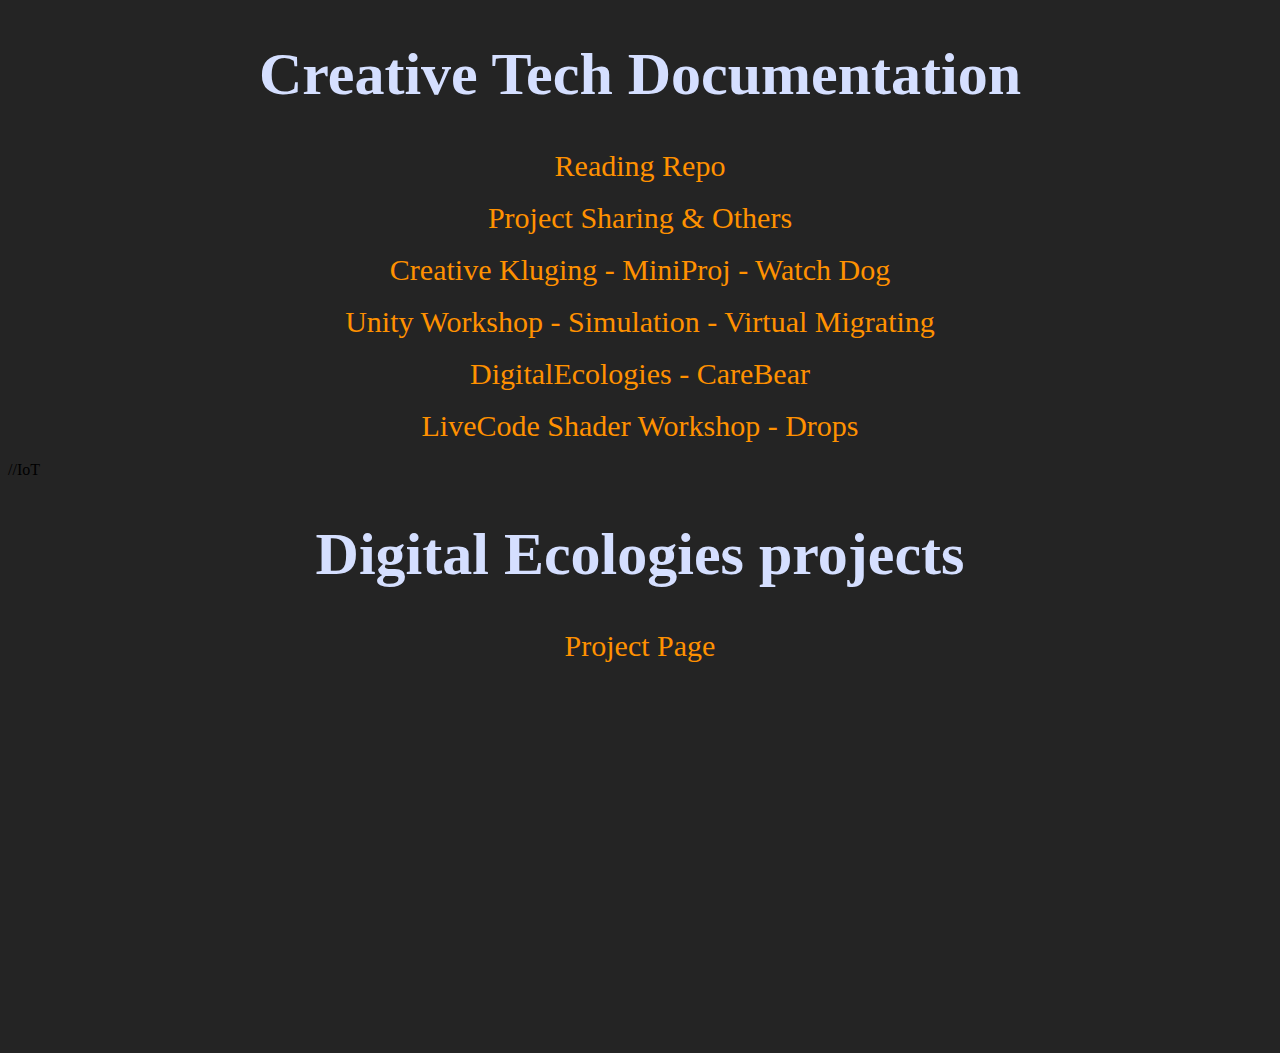
==== index.html @ 709d5130 "final3.0" ====
<!DOCTYPE html>
<html lang="en">
<head>
    <meta charset="utf-8">
    <meta name="viewport" content="width=device-width, initial-sacle=1.0">
    <link rel="stylesheet" href="style.css">
    <title>CreativeTech-kikita</title>
  
</head>
<body >

    <div class="quotes">
        <h1>Creative Tech Documentation</h1>
    <div style="background-position:center;text-align:center">
        <a href="readingrepo.html"> Reading Repo</a> <br><br>
        <a href="projshare.html"> Project Sharing & Others</a> <br><br>
        <a href="watchdog.html"> Creative Kluging - MiniProj - Watch Dog</a> <br><br>
        <a href="simulation.html"> Unity Workshop - Simulation - Virtual Migrating</a> <br><br>
        <a href="digitalecologies.html"> DigitalEcologies - CareBear</a> <br><br>
        <a href="drops.html"> LiveCode Shader Workshop - Drops</a> <br><br>
    </div>
</div>

//IoT
    <div style="background-position:center;text-align:center">
        <h1>Digital Ecologies projects</h1>
        <a href="testdigital.html"> Project Page</a> 
        <br> <br>
        <iframe src="https://player.vimeo.com/video/487453859" width="640" height="360" frameborder="0" allow="autoplay; fullscreen" allowfullscreen></iframe>   
         <br> 
    </div>

</body>
</html>
---- style.css ----
body
{
    background-color:#242424;
}
h1
{
    font-family:"Montserrat-Bold";
    color:rgb(213, 223, 255);
    text-align:center;
    font-size:60px;
    
}
h2
{
    font-family:"Montserrat";
    text-decoration:underline;
    color:rgb(213, 223, 255);
    text-align:center;
    font-size:30px;
    text-align:center;
}
h3
{
    font-family:"Montserrat-medium";
    color:rgb(213, 223, 255);
    font-size:20px;
    text-align:center;
}

p
{
    font-family:"Montserrat-light";
    color:rgb(213, 223, 255);
    font-size:20px;
    text-align:left;
    line-height:150%;
}
h4
{
    font-family:"Montserrat-medium";
    color:rgb(252, 160, 255);
    font-size:20px;
    text-align:center;
  
}
h5
{
    font-family:"Consolas";
    color:rgb(228, 228, 228);
    font-size:20px;
    text-align:center;
  
}

a
{ 
    font-family:"Montserrat-SemiBold";
    color:rgb(255, 145, 0);
    font-size:30px;
    text-decoration: none;
    text-align: center;
}

.app
{
    width:800px;
    margin:0 auto;
    -moz-column-count:3; /* Firefox */
	-webkit-column-count:3; /* Safari and Chrome */
    column-count:3;
    -moz-column-gap:40px; /* Firefox */
	-webkit-column-gap:40px; /* Safari and Chrome */
	column-gap:40px;
}
.gif
{
    width:1200px;
    margin:0 auto;
    -moz-column-count:3; /* Firefox */
	-webkit-column-count:3; /* Safari and Chrome */
    column-count:3;
    -moz-column-gap:0px; /* Firefox */
	-webkit-column-gap:0px; /* Safari and Chrome */
	column-gap:0px;
}
.quote
{
    font-family:"Montserrat-light";
    
    color:rgb(107, 141, 253);
    font-size:17px;
    font-style:italic;
    text-align:left;   
}
.quotes
{
    width:800px;
    margin:0 auto;
    
}

span
{   font-size:17px;
    font-family:"Montserrat-medium";
    color:rgb(165, 185, 250);

}
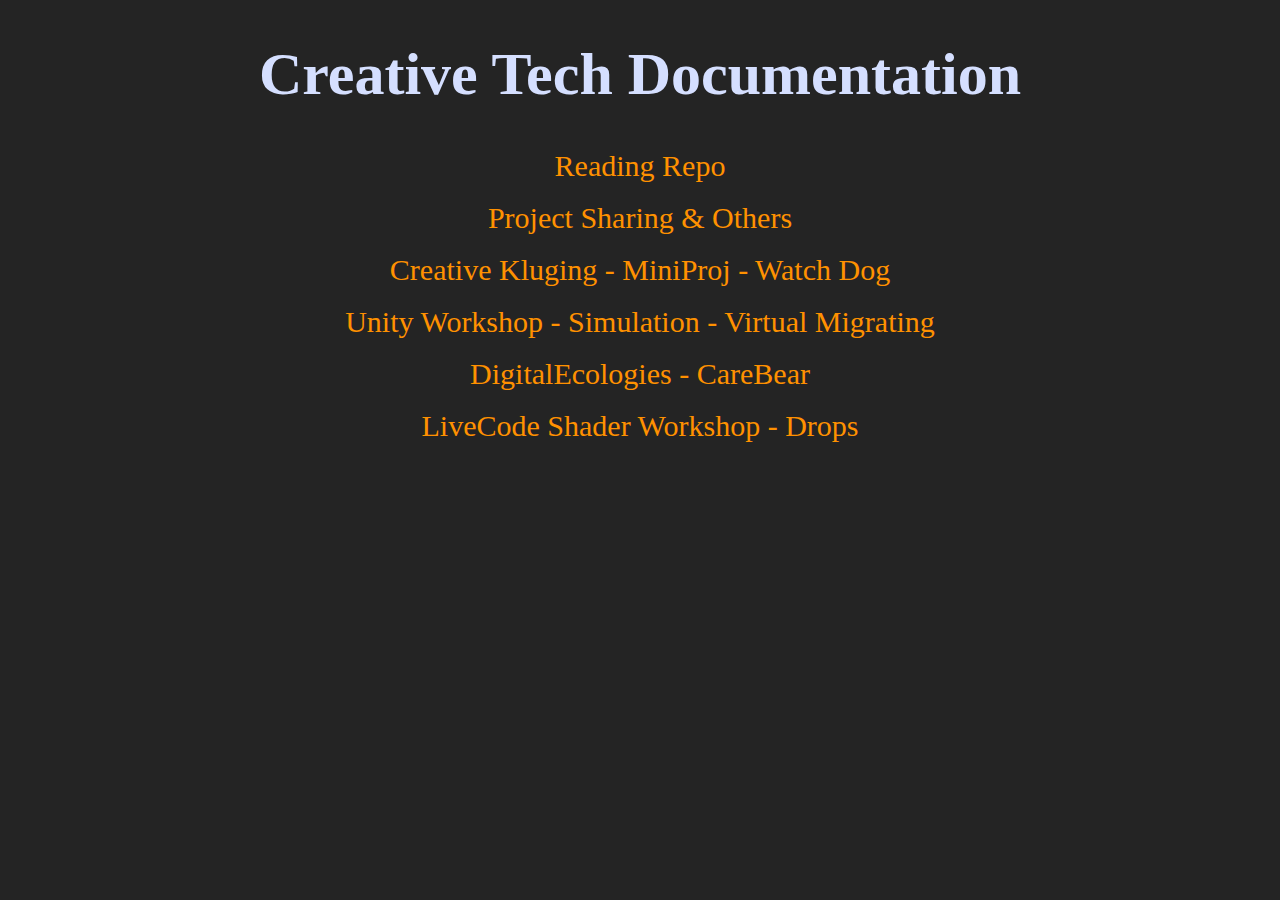
==== commit 6a7e82a9: "final4.0" ====
--- a/index.html
+++ b/index.html
@@ -21,14 +21,6 @@
     </div>
 </div>
 
-//IoT
-    <div style="background-position:center;text-align:center">
-        <h1>Digital Ecologies projects</h1>
-        <a href="testdigital.html"> Project Page</a> 
-        <br> <br>
-        <iframe src="https://player.vimeo.com/video/487453859" width="640" height="360" frameborder="0" allow="autoplay; fullscreen" allowfullscreen></iframe>   
-         <br> 
-    </div>
 
 </body>
 </html>--- a/style.css
+++ b/style.css
@@ -72,13 +72,13 @@
 	-webkit-column-gap:40px; /* Safari and Chrome */
 	column-gap:40px;
 }
-.gif
+.layout2
 {
-    width:1200px;
+    width:2000x;
     margin:0 auto;
-    -moz-column-count:3; /* Firefox */
-	-webkit-column-count:3; /* Safari and Chrome */
-    column-count:3;
+    -moz-column-count:2; /* Firefox */
+	-webkit-column-count:2; /* Safari and Chrome */
+    column-count:2;
     -moz-column-gap:0px; /* Firefox */
 	-webkit-column-gap:0px; /* Safari and Chrome */
 	column-gap:0px;
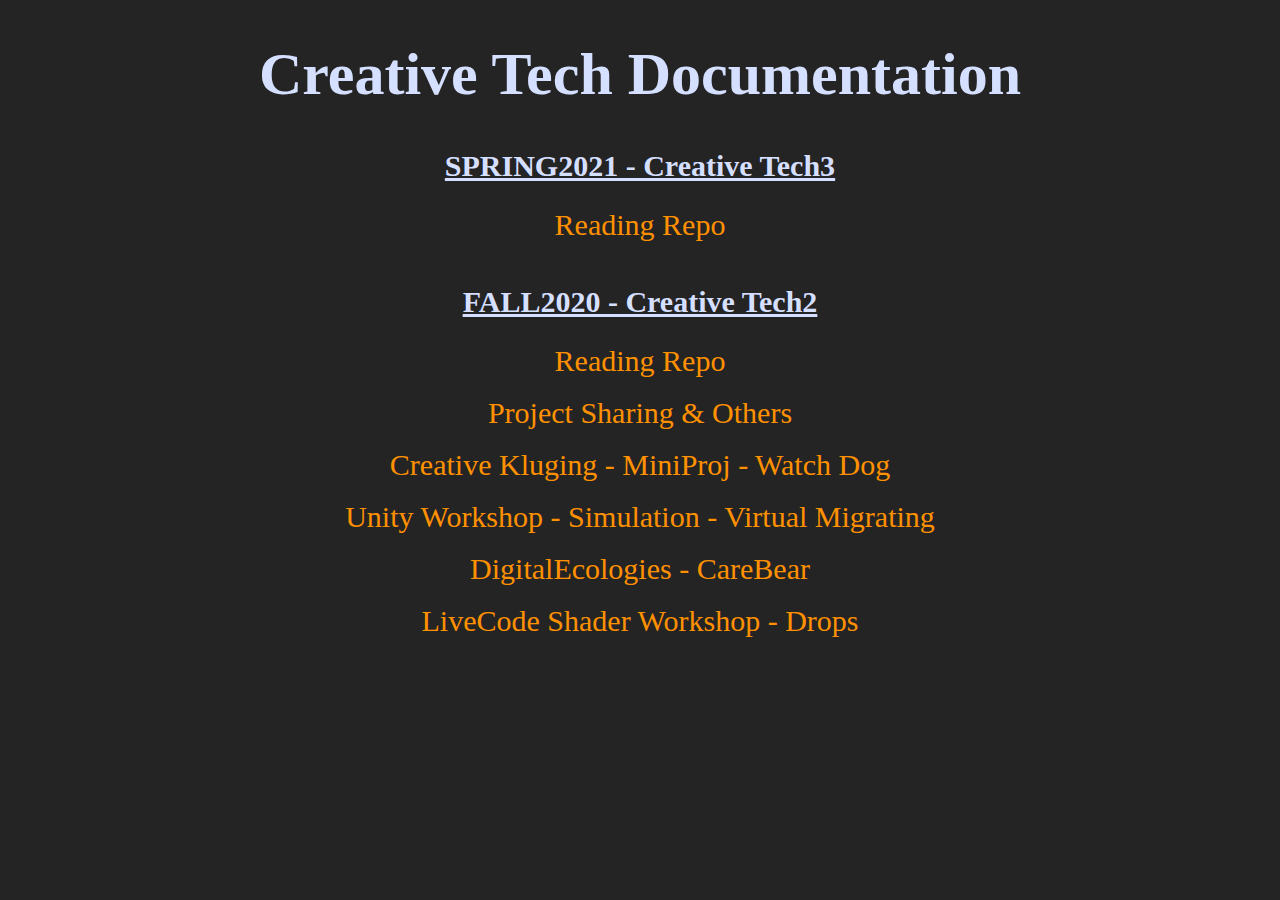
==== commit a789f260: "SP21-week1" ====
--- a/index.html
+++ b/index.html
@@ -11,7 +11,13 @@
 
     <div class="quotes">
         <h1>Creative Tech Documentation</h1>
+        <div style="background-position:center;text-align:center">
+            <h2>SPRING2021 - Creative Tech3 </h2>
+            <a href="readingrepo2.html"> Reading Repo</a> <br><br>
+            
+        </div>
     <div style="background-position:center;text-align:center">
+        <h2>FALL2020 - Creative Tech2 </h2>
         <a href="readingrepo.html"> Reading Repo</a> <br><br>
         <a href="projshare.html"> Project Sharing & Others</a> <br><br>
         <a href="watchdog.html"> Creative Kluging - MiniProj - Watch Dog</a> <br><br>
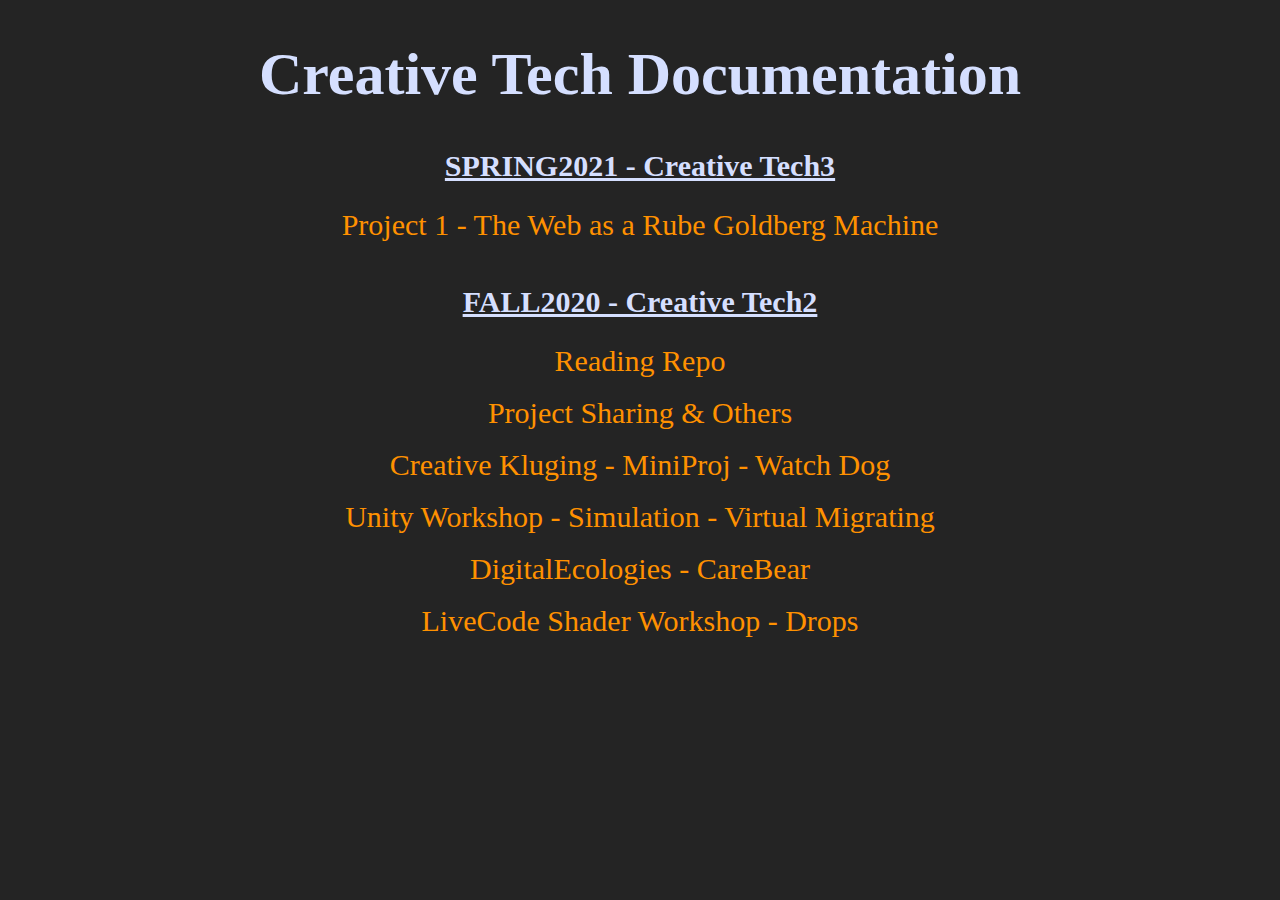
==== commit 28013852: "week1 document" ====
--- a/index.html
+++ b/index.html
@@ -8,12 +8,12 @@
   
 </head>
 <body >
-
     <div class="quotes">
         <h1>Creative Tech Documentation</h1>
         <div style="background-position:center;text-align:center">
             <h2>SPRING2021 - Creative Tech3 </h2>
-            <a href="readingrepo2.html"> Reading Repo</a> <br><br>
+          <!-- <a href="readingrepo2.html"> Reading Repo</a> <br><br> --> 
+            <a href="WebRGM.html"> Project 1 - The Web as a Rube Goldberg Machine </a> <br><br>
             
         </div>
     <div style="background-position:center;text-align:center">
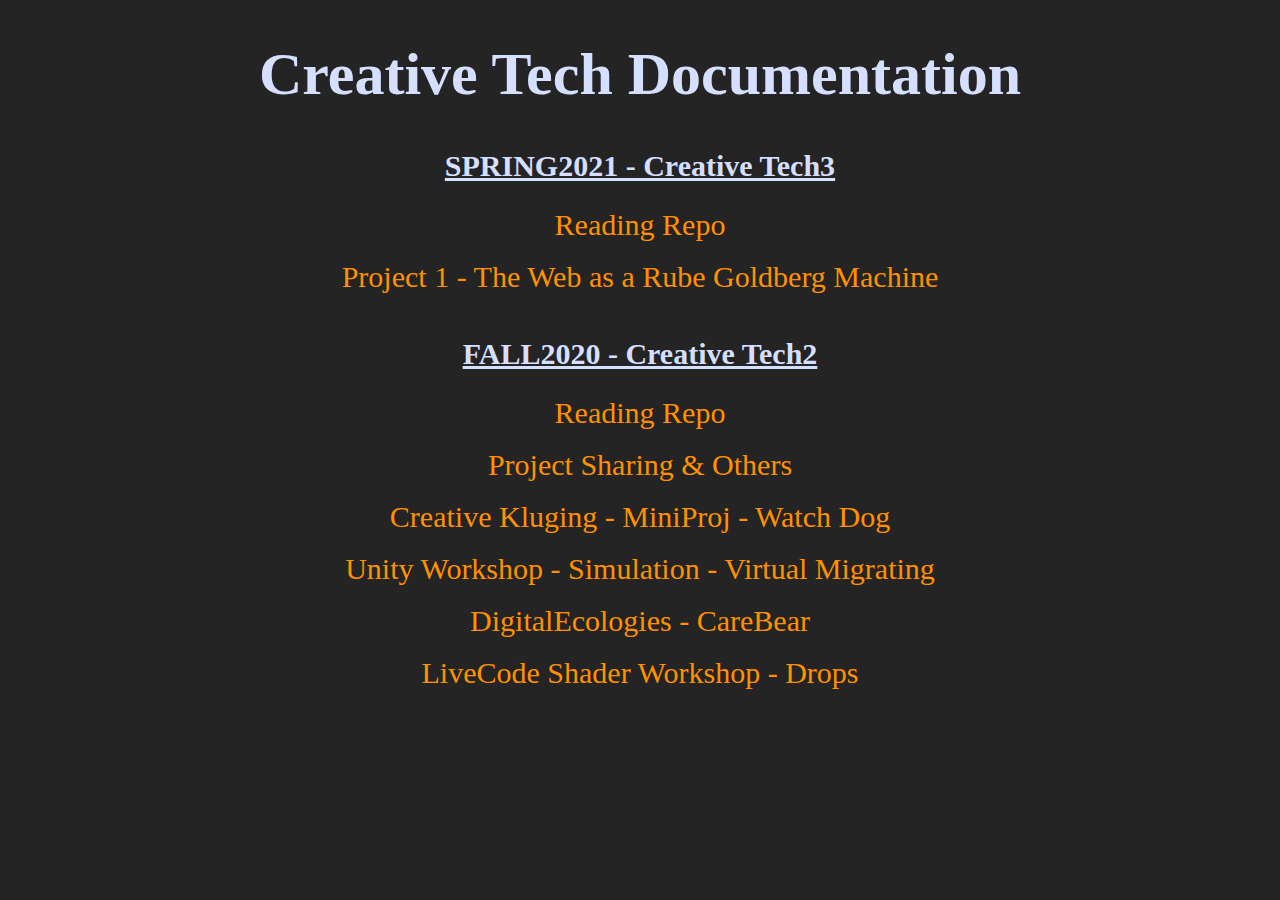
==== commit 5b93dac3: "week4 upload" ====
--- a/index.html
+++ b/index.html
@@ -12,8 +12,8 @@
         <h1>Creative Tech Documentation</h1>
         <div style="background-position:center;text-align:center">
             <h2>SPRING2021 - Creative Tech3 </h2>
-          <!-- <a href="readingrepo2.html"> Reading Repo</a> <br><br> --> 
-            <a href="WebRGM.html"> Project 1 - The Web as a Rube Goldberg Machine </a> <br><br>
+            <a href="readingrepo2.html"> Reading Repo</a> <br><br> 
+            <a href="WebGRM.html"> Project 1 - The Web as a Rube Goldberg Machine </a> <br><br>
             
         </div>
     <div style="background-position:center;text-align:center">
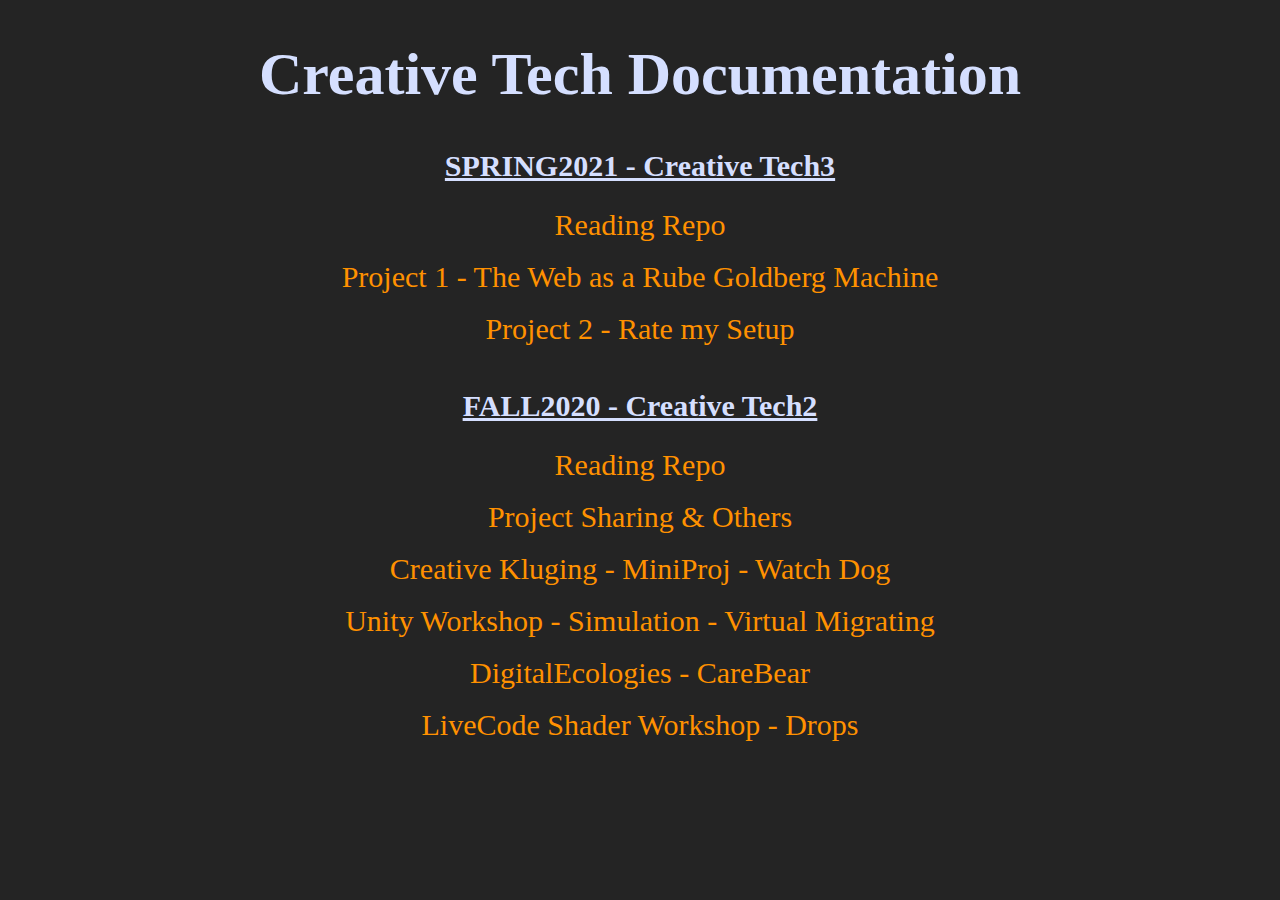
==== commit 2f9072fb: "week5 update" ====
--- a/index.html
+++ b/index.html
@@ -14,6 +14,7 @@
             <h2>SPRING2021 - Creative Tech3 </h2>
             <a href="readingrepo2.html"> Reading Repo</a> <br><br> 
             <a href="WebGRM.html"> Project 1 - The Web as a Rube Goldberg Machine </a> <br><br>
+            <a href="RateMySetup.html"> Project 2 - Rate my Setup </a> <br><br>
             
         </div>
     <div style="background-position:center;text-align:center">
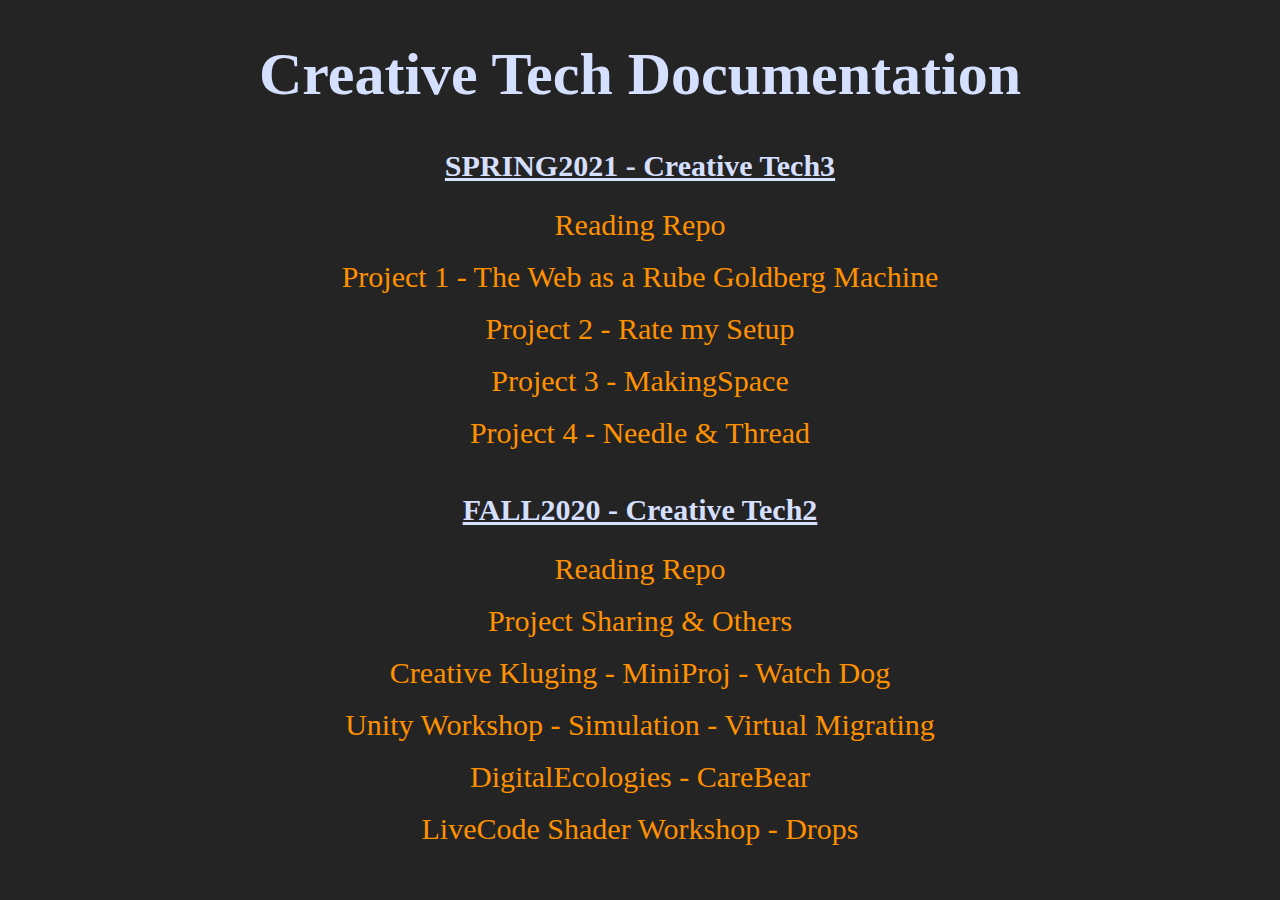
==== commit 9c0c245e: "final" ====
--- a/index.html
+++ b/index.html
@@ -14,7 +14,9 @@
             <h2>SPRING2021 - Creative Tech3 </h2>
             <a href="readingrepo2.html"> Reading Repo</a> <br><br> 
             <a href="WebGRM.html"> Project 1 - The Web as a Rube Goldberg Machine </a> <br><br>
-            <a href="RateMySetup.html"> Project 2 - Rate my Setup </a> <br><br>
+            <a href="RateMySetup.html"> Project 2 - Rate my Setup </a> <br><br> 
+            <a href="MakingSpace.html"> Project 3 - MakingSpace </a> <br><br>
+            <a href="Instrument.html"> Project 4 - Needle & Thread </a> <br><br>
             
         </div>
     <div style="background-position:center;text-align:center">
